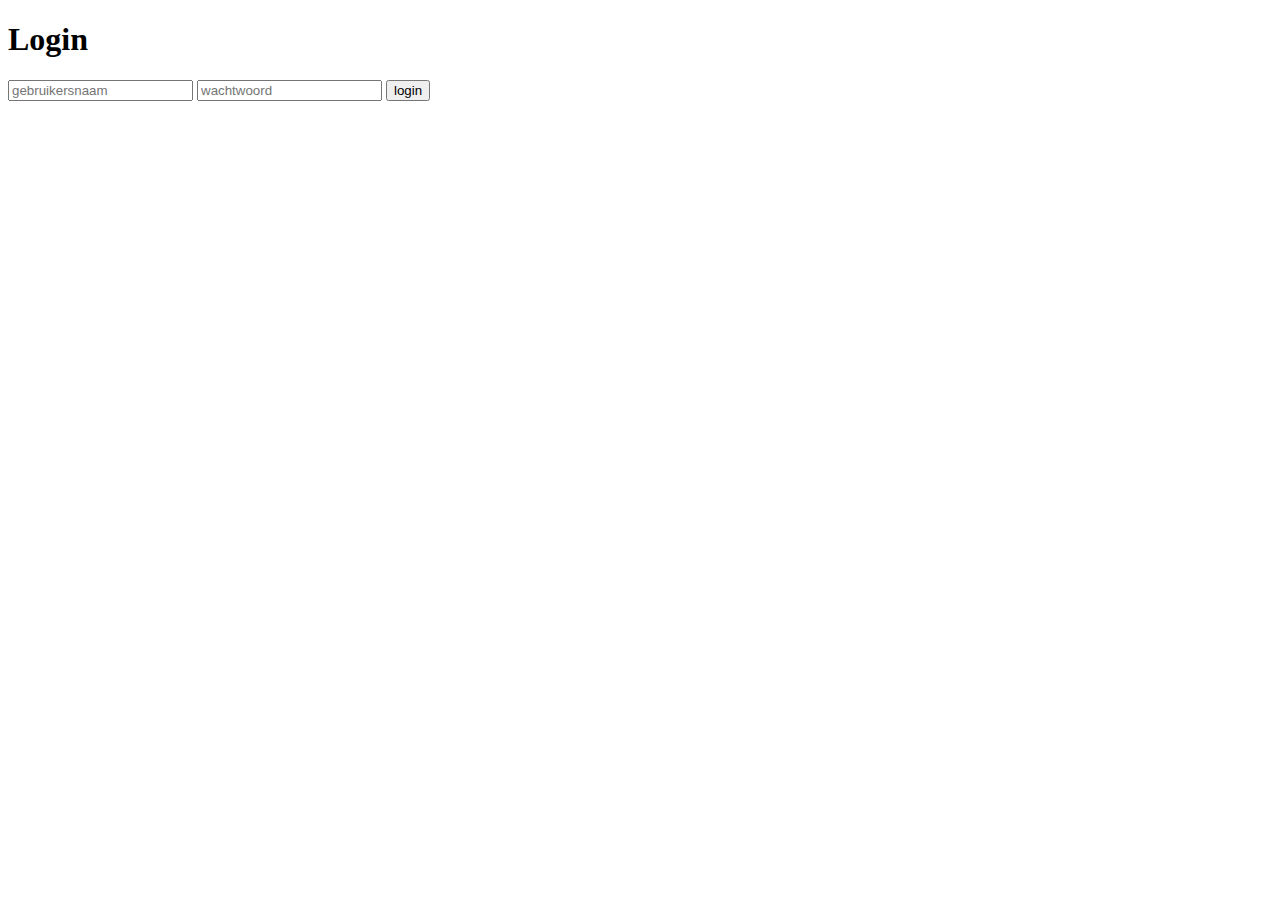
==== src/main/webapp/index.html @ e086d007 "Initial commit" ====
<!DOCTYPE html>
<html lang="en">
<head>
    <meta charset="UTF-8">
    <title>Login</title>
</head>
<body>
<div class="header">
    <h1>Login</h1>
</div>
<form id="loginform">
    <h1></h1>
    <input type="text" name="username" placeholder="gebruikersnaam">
    <input type="password" name="password" placeholder="wachtwoord">
    <input type="button" value="login" id="loginbutton">
</form>
<script>
    document.querySelector("#loginbutton").addEventListener("click", function(){
        var formData = new FormData(document.querySelector("#loginform"));
        var encData = new URLSearchParams(formData.entries());

        fetch("/restservices/authentication", {method : "POST", body: encData})
            .then(function(response){
                if (response.ok) {
                    window.location.replace("menu.html");
                    return response.json();
                }
                else throw "Wrong username/password" && alert("Wrong username/passwordd")
            })
            .then(myJson => window.sessionStorage.setItem("myJWT", myJson.JWT))
            .catch(e => console.log(e))
    });
</script>
</body>
</html>
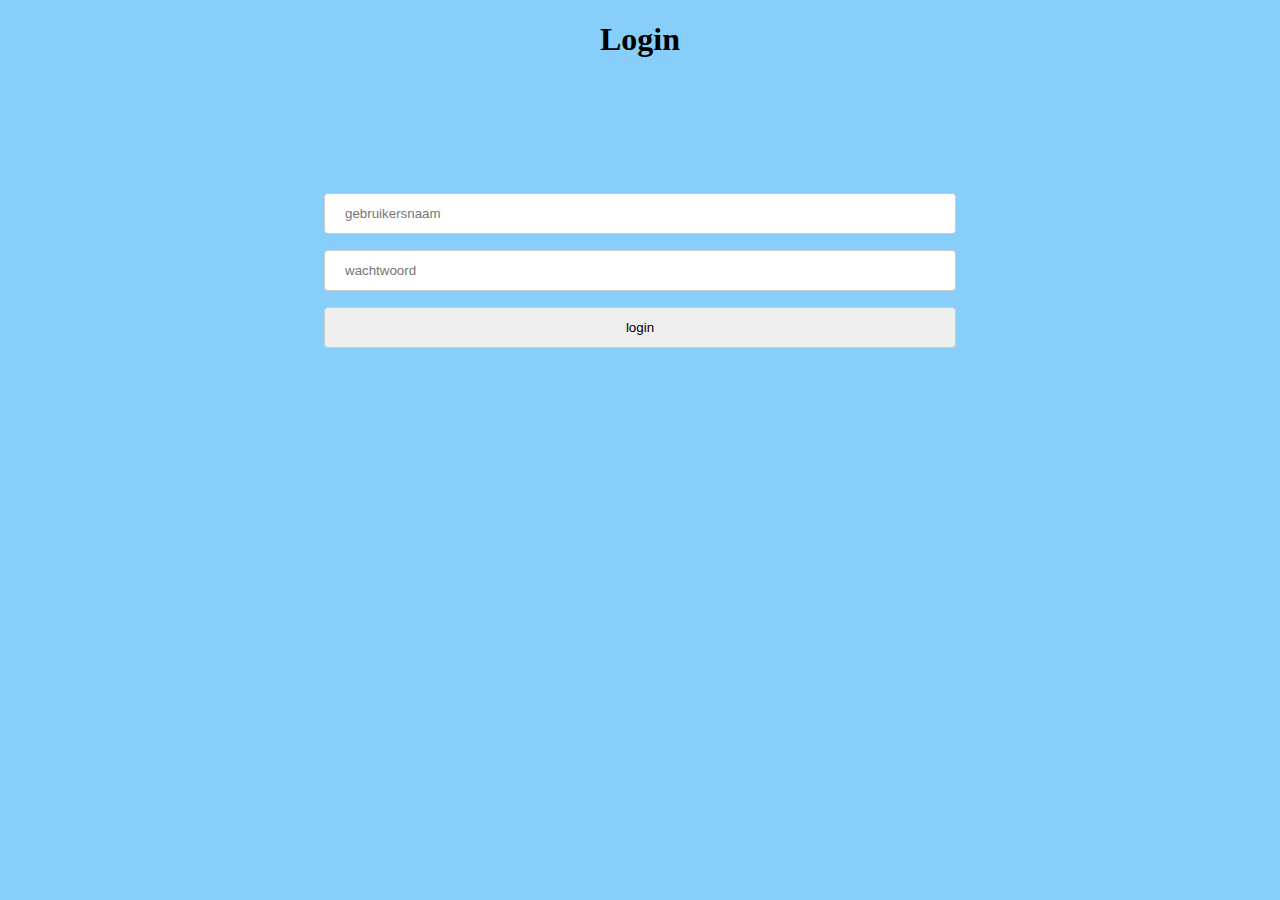
==== commit 426dd255: "aaa" ====
--- a/src/main/webapp/index.html
+++ b/src/main/webapp/index.html
@@ -31,5 +31,34 @@
             .catch(e => console.log(e))
     });
 </script>
+<style>
+    html{
+        background-color: lightskyblue;
+    }
+    h1{
+        text-align: center;
+    }
+    label{
+        font-size: 24px;
+    }
+    form{
+        margin-left: 25%;
+        margin-right:25%;
+        width: 50%;
+        margin-top: 10%;
+        display:block;
+    }
+    input{
+        width: 100%;
+        padding: 12px 20px;
+        margin: 8px 0;
+        border: 1px solid #ccc;
+        border-radius: 4px;
+        box-sizing: border-box;
+    }
+    input:hover[type="button"]{
+        background-color: lightgray;
+    }
+</style>
 </body>
 </html>